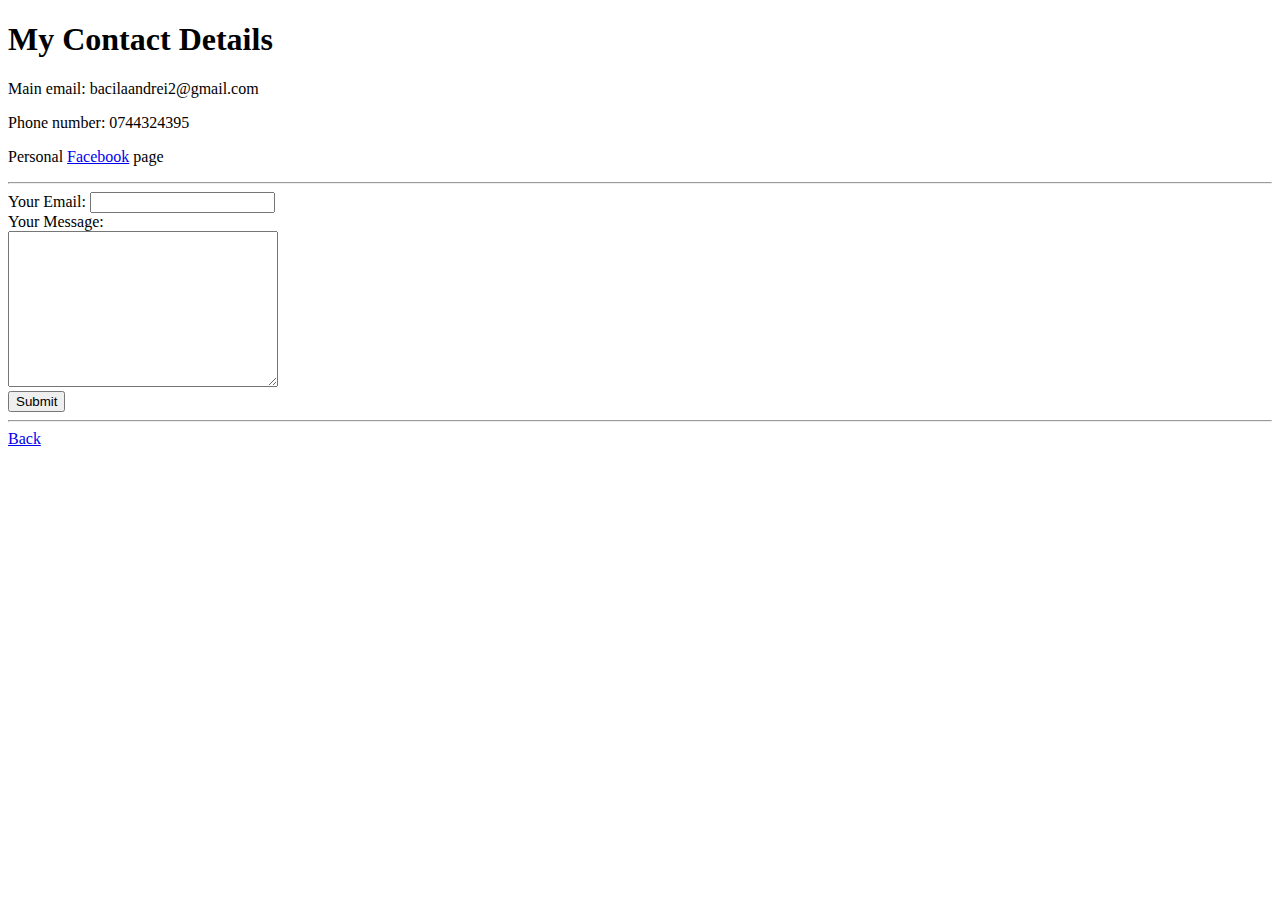
==== contact.html @ 5923e468 "Initial cv website files" ====
<!DOCTYPE html>
<html lang="en" dir="ltr">
  <head>
    <meta charset="utf-8">
    <title>My Contact</title>
  </head>
  <body>
    <h1>My Contact Details</h1>
    <p>Main email: bacilaandrei2@gmail.com</p>
    <p>Phone number: 0744324395</p>
    <p>Personal <a href="https://www.facebook.com/bacila.andreii/" target="_blank">Facebook</a> page</p>

  <hr>

    <form action="mailto:bacilaandrei2@gmail.com" method="post" enctype="text/plain">
      <label>Your Email:</label>
      <input type="email" name="yourEmail" value="">
      <br>
      <label>Your Message:</label>
      <br>
      <textarea name="YourMessage" rows="10" cols="31"></textarea>
      <br>
      <input type="submit" name="" value="Submit">
    </form>

  <hr>
  <a href="index.html">Back</a>
  </body>
</html>
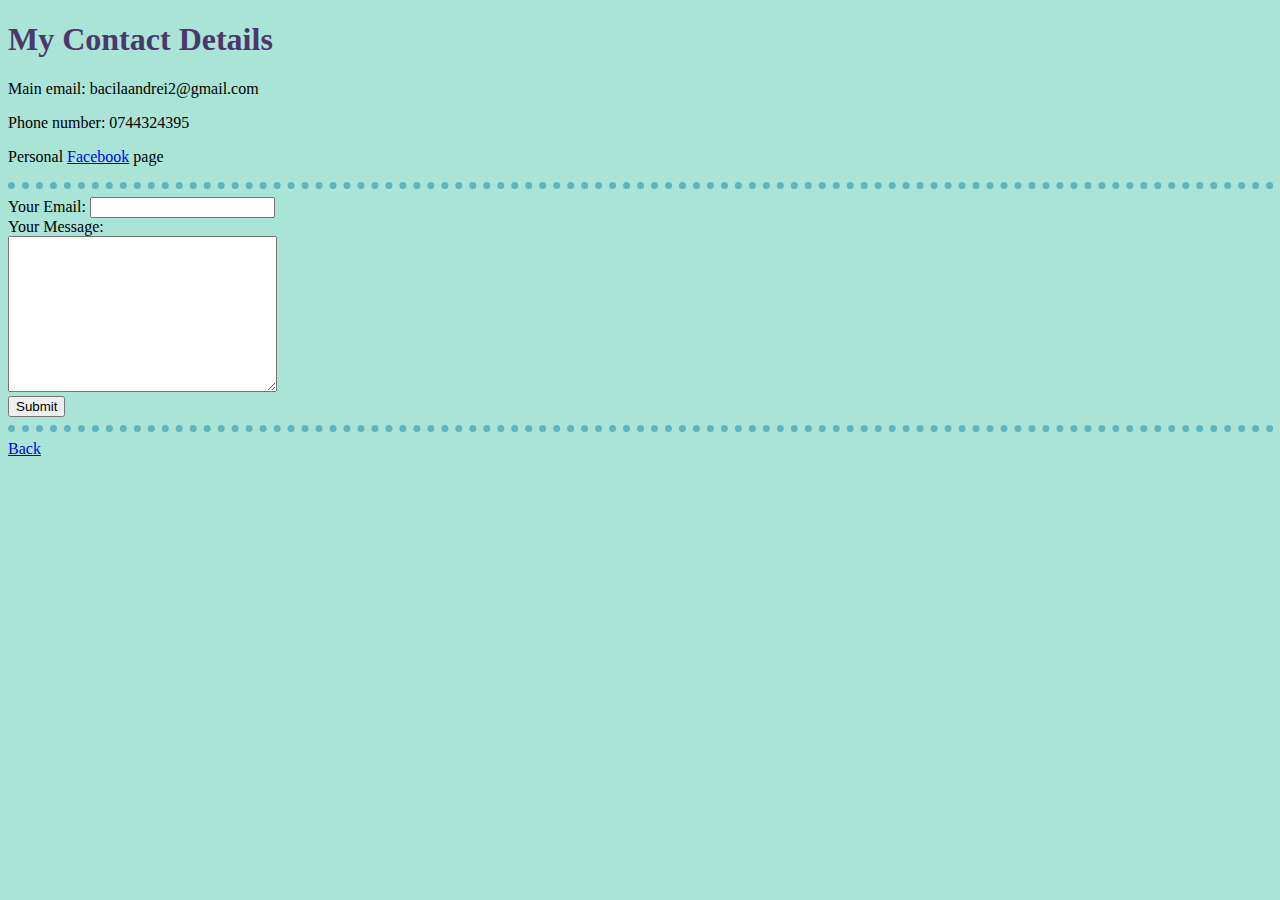
==== commit 84aeecb8: "Added styling" ====
--- a/contact.html
+++ b/contact.html
@@ -3,6 +3,7 @@
   <head>
     <meta charset="utf-8">
     <title>My Contact</title>
+    <link rel="stylesheet" href="css/styles.css">
   </head>
   <body>
     <h1>My Contact Details</h1>
--- a/css/styles.css
+++ b/css/styles.css
@@ -0,0 +1,47 @@
+/************************************ TAG SELECTORS*******************************/
+body {
+  background-color: #A9E4D7;
+}
+
+hr {
+  border-style: dotted none none;
+  border-width: 7px;
+  border-color: #63B4B8;
+  width: 700%;
+}
+
+h1 {
+  color: #4B3869;
+}
+
+h3 {
+  color: #4B3869;
+}
+
+th {
+  color: #664E88;
+}
+
+/************************************ CLASS SELECTORS*******************************/
+.oddRow {
+  background-color: #63B4B8;
+}
+
+.evenRow {
+  background-color: #664E88;
+}
+
+/************************************ ID SELECTORS*******************************/
+/*
+#tableHeading{/*id tag will overrite. One can only have a single instance of an id on a particular page
+  color: #664E88;
+}
+*/
+#profilePicture {
+  width: auto;
+  height: auto;
+  display: block;
+  max-width: 100%;
+  padding: 12px 0;
+  border-radius: 50%;
+}
